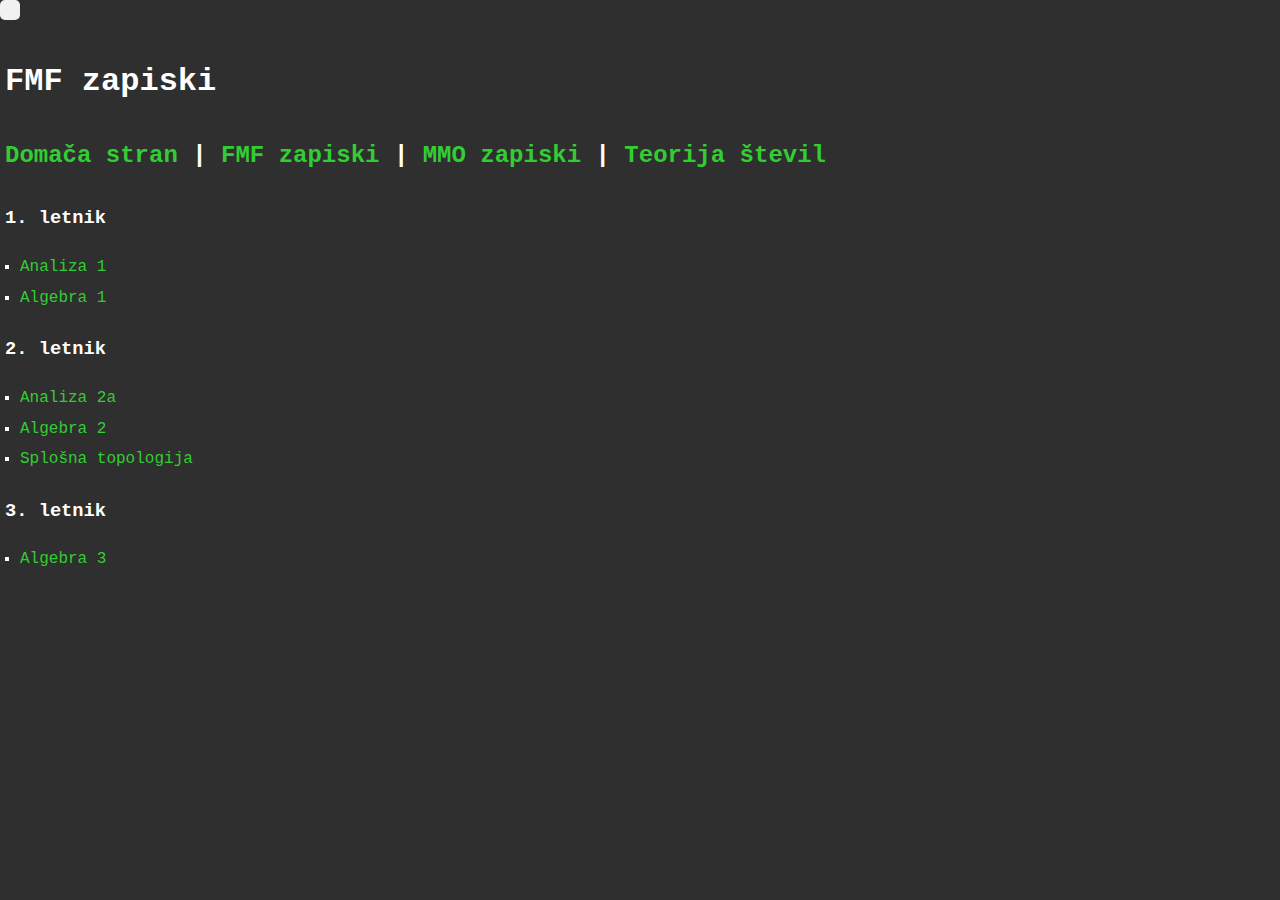
==== FMFzapiski.html @ c19f24ac "Update FMFzapiski.html" ====
<!DOCTYPE html>
<html lang="sl">
    <head>
    <link rel="stylesheet" href="style/style.css">
    <meta charset="utf-8">
    <div id="translate-button">
        <div id="google_translate_element"></div>
    </div>
    <script type="text/javascript">
        function googleTranslateElementInit() {
            new google.translate.TranslateElement({
                pageLanguage: 'sl',
                includedLanguages: 'sl,en',
                layout: google.translate.TranslateElement.InlineLayout.SIMPLE
            }, 'google_translate_element');
        }
    </script>
    <script type="text/javascript" src="//translate.google.com/translate_a/element.js?cb=googleTranslateElementInit"></script>
    </head>
    <body>
        <h1>FMF zapiski</h1>
        <h2>
        <a href="./index.html">Domača stran</a> |
        <a href="./FMFzapiski.html">FMF zapiski</a> |
        <a href="./MMOzapiski.html">MMO zapiski</a> |
        <a href="./nt.html">Teorija števil</a>
        </h2>
        <p>
        <h3>1. letnik</h3>
        <ul>
          <li><a href="PDFs/analiza_1.pdf">Analiza 1</a></li>
          <li><a href="PDFs/algebra_1.pdf">Algebra 1</a></li>
        </ul>
    
        <h3>2. letnik</h3>
        <ul>
          <li><a href="PDFs/analiza_2a.pdf">Analiza 2a</a></li>
          <li><a href="PDFs/algebra_2.pdf">Algebra 2</a></li>
          <li><a href="PDFs/splosna_topologija.pdf">Splošna topologija</a></li>
        </ul>
    
        <h3>3. letnik</h3>
        <ul>
          <li><a href="PDFs/algebra_3.pdf">Algebra 3</a></li>
        </ul>
        </p>
    </body>
</html>
---- style/style.css ----
/* Ne trdim, da je spodnja koda avtorska. */

body {
    background-color: #2F2F2F;
    font-family: 'Courier new', Courier, sans-serif;
    color: #FFFFFF;
    margin: 0;
    padding: 0;
    line-height: 1.6;
}

h1, h2, h3, h4, h5, h6 {
    color: #FFFFFF;
    margin-bottom: 10px;
    padding: 5px;
    font-weight: bold;
}

p {
    margin: 10px 0;
    font-size: 16px;
    color: #FFFFFF;
}

a {
    text-decoration: none;
    color: limegreen;
}

a:hover {
    color: green;
}

.container {
    width: 80%;
    margin: 0 auto;
    padding: 20px;
}

button {
    background-color: #4CAF50;
    color: white;
    border: none;
    padding: 10px 20px;
    cursor: pointer;
    font-size: 16px;
    border-radius: 5px;
}

button:hover {
    background-color: #45a049;
}

input[type="text"], input[type="email"], input[type="password"] {
    width: 100%;
    padding: 12px;
    margin: 8px 0;
    display: inline-block;
    border: 1px solid #ccc;
    border-radius: 4px;
    box-sizing: border-box;
}

footer {
    background-color: #333;
    color: #fff;
    text-align: center;
    padding: 10px 0;
    position: fixed;
    bottom: 0;
    width: 100%;
}

ul {
    list-style-type: square;
    padding-left: 20px;
}

li {
    margin-bottom: 5px;
}


img {
    display: block;
    clear: both;
    margin-top: 20px;
}

/* Odstranim google logotip. */

#google_translate_element {
    display: inline-block;
    padding: 10px;
    background-color: #f1f1f1;
    border-radius: 5px;
    font-size: 14px;
    color: #333;
}

.goog-te-banner-frame.skiptranslate {
    display: none !important;
}
body {
    top: 0px !important;
}
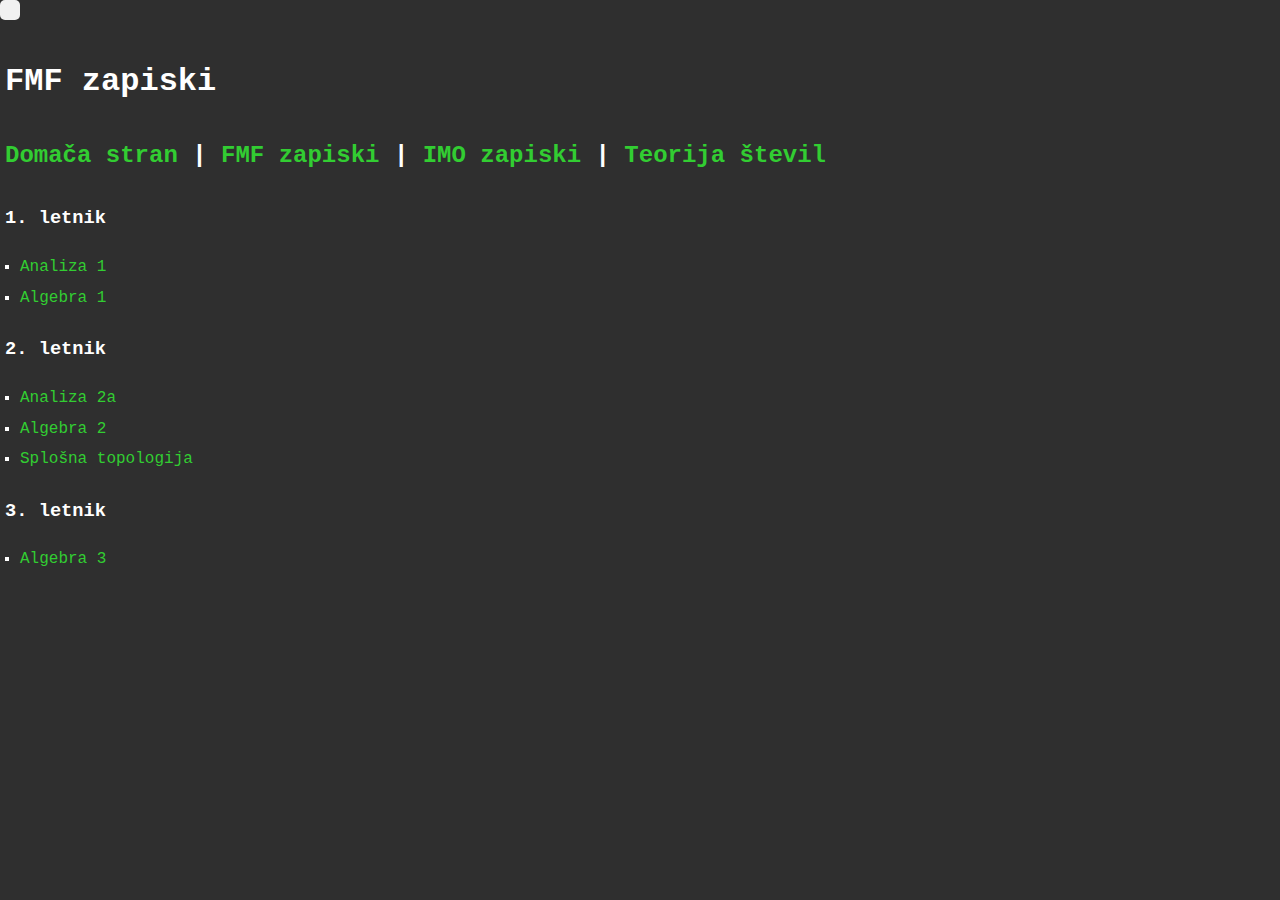
==== commit f0bb3b22: "Update FMFzapiski.html" ====
--- a/FMFzapiski.html
+++ b/FMFzapiski.html
@@ -22,7 +22,7 @@
         <h2>
         <a href="./index.html">Domača stran</a> |
         <a href="./FMFzapiski.html">FMF zapiski</a> |
-        <a href="./MMOzapiski.html">MMO zapiski</a> |
+        <a href="./IMOzapiski.html">IMO zapiski</a> |
         <a href="./nt.html">Teorija števil</a>
         </h2>
         <p>
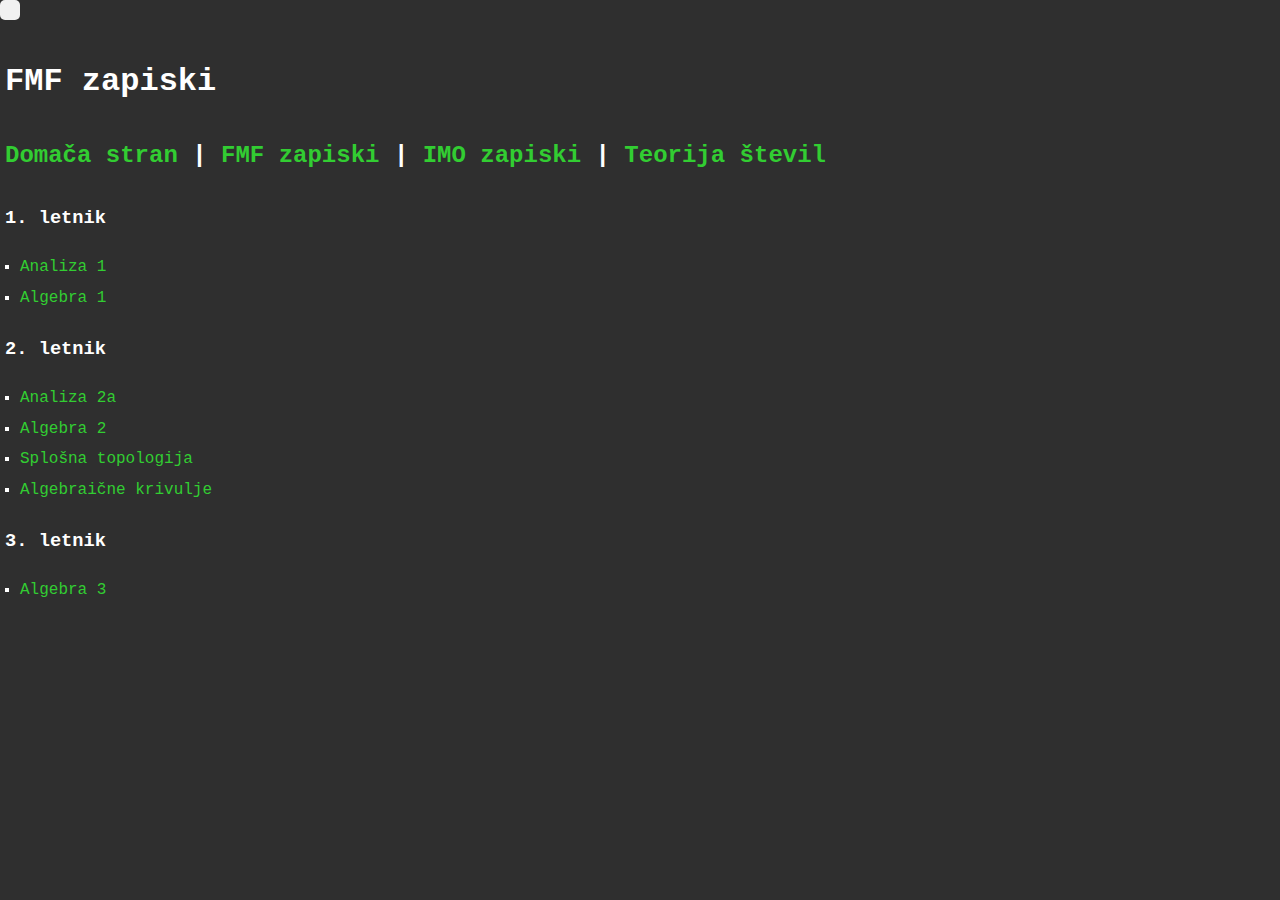
==== commit f8905aaf: "Update FMFzapiski.html" ====
--- a/FMFzapiski.html
+++ b/FMFzapiski.html
@@ -37,6 +37,7 @@
           <li><a href="PDFs/analiza_2a.pdf">Analiza 2a</a></li>
           <li><a href="PDFs/algebra_2.pdf">Algebra 2</a></li>
           <li><a href="PDFs/splosna_topologija.pdf">Splošna topologija</a></li>
+          <li><a href="PDFs/algebraične_krivulje.pdf">Algebraične krivulje</a></li>
         </ul>
     
         <h3>3. letnik</h3>
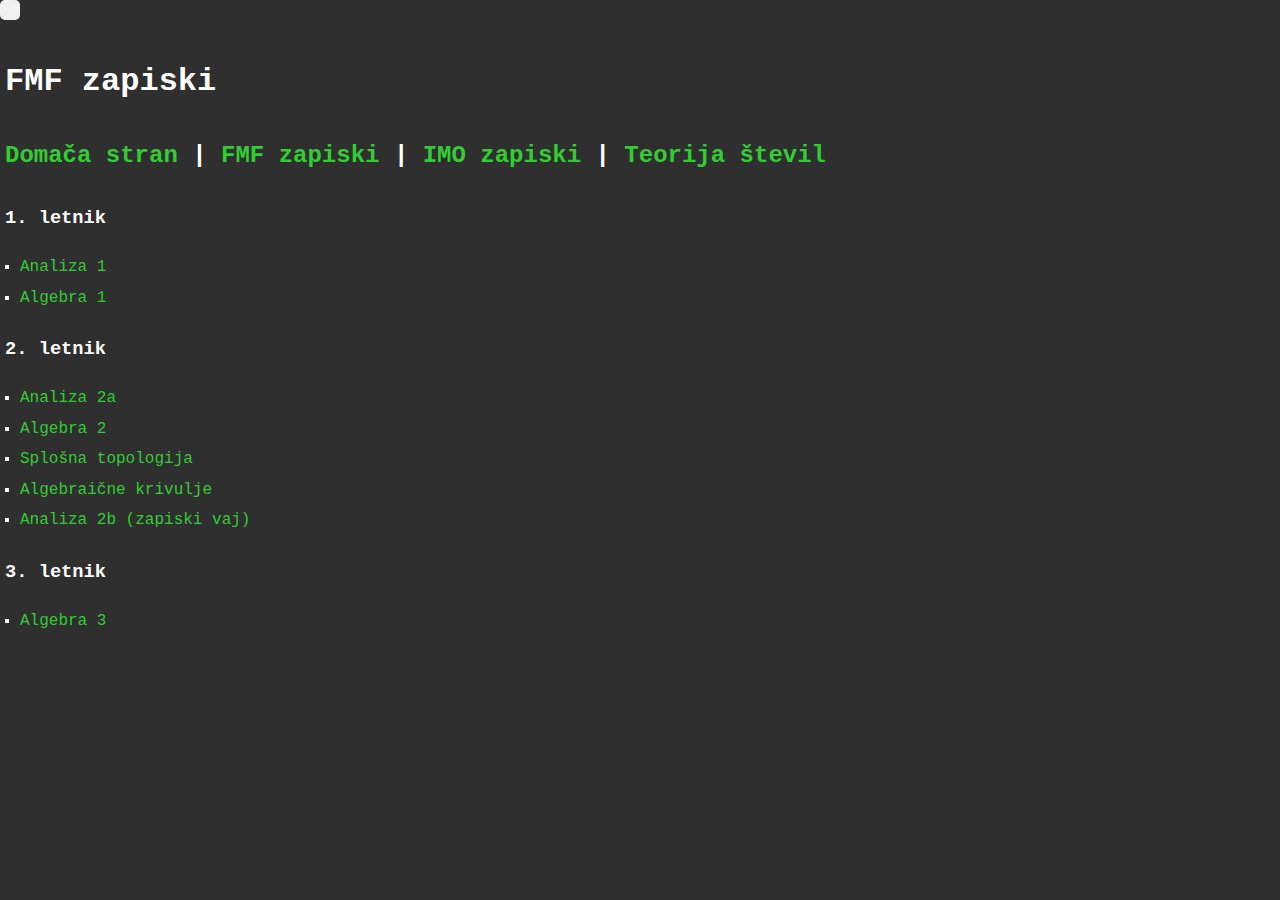
==== commit 700c83b9: "Update FMFzapiski.html" ====
--- a/FMFzapiski.html
+++ b/FMFzapiski.html
@@ -38,6 +38,7 @@
           <li><a href="PDFs/algebra_2.pdf">Algebra 2</a></li>
           <li><a href="PDFs/splosna_topologija.pdf">Splošna topologija</a></li>
           <li><a href="PDFs/algebraične_krivulje.pdf">Algebraične krivulje</a></li>
+          <li><a href="PDFs/analiza_2b_vaje.pdf">Analiza 2b (zapiski vaj)</a></li>
         </ul>
     
         <h3>3. letnik</h3>
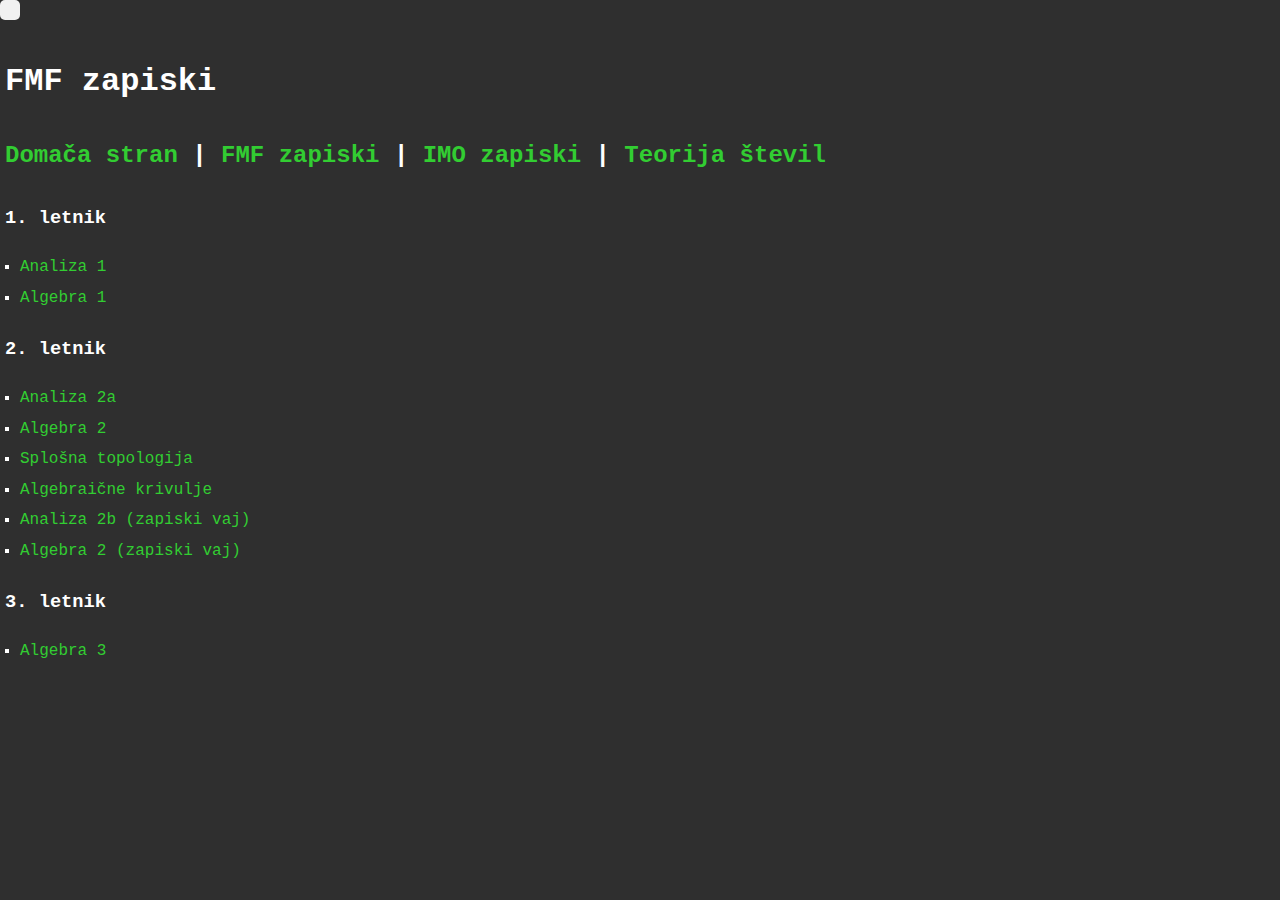
==== commit d5d42d98: "Update FMFzapiski.html" ====
--- a/FMFzapiski.html
+++ b/FMFzapiski.html
@@ -37,8 +37,9 @@
           <li><a href="PDFs/analiza_2a.pdf">Analiza 2a</a></li>
           <li><a href="PDFs/algebra_2.pdf">Algebra 2</a></li>
           <li><a href="PDFs/splosna_topologija.pdf">Splošna topologija</a></li>
-          <li><a href="PDFs/algebraične_krivulje.pdf">Algebraične krivulje</a></li>
+          <li><a href="PDFs/algebraicne_krivulje.pdf">Algebraične krivulje</a></li>
           <li><a href="PDFs/analiza_2b_vaje.pdf">Analiza 2b (zapiski vaj)</a></li>
+          <li><a href="PDFs/algebra_2_vaje.pdf">Algebra 2 (zapiski vaj)</a></li>
         </ul>
     
         <h3>3. letnik</h3>
